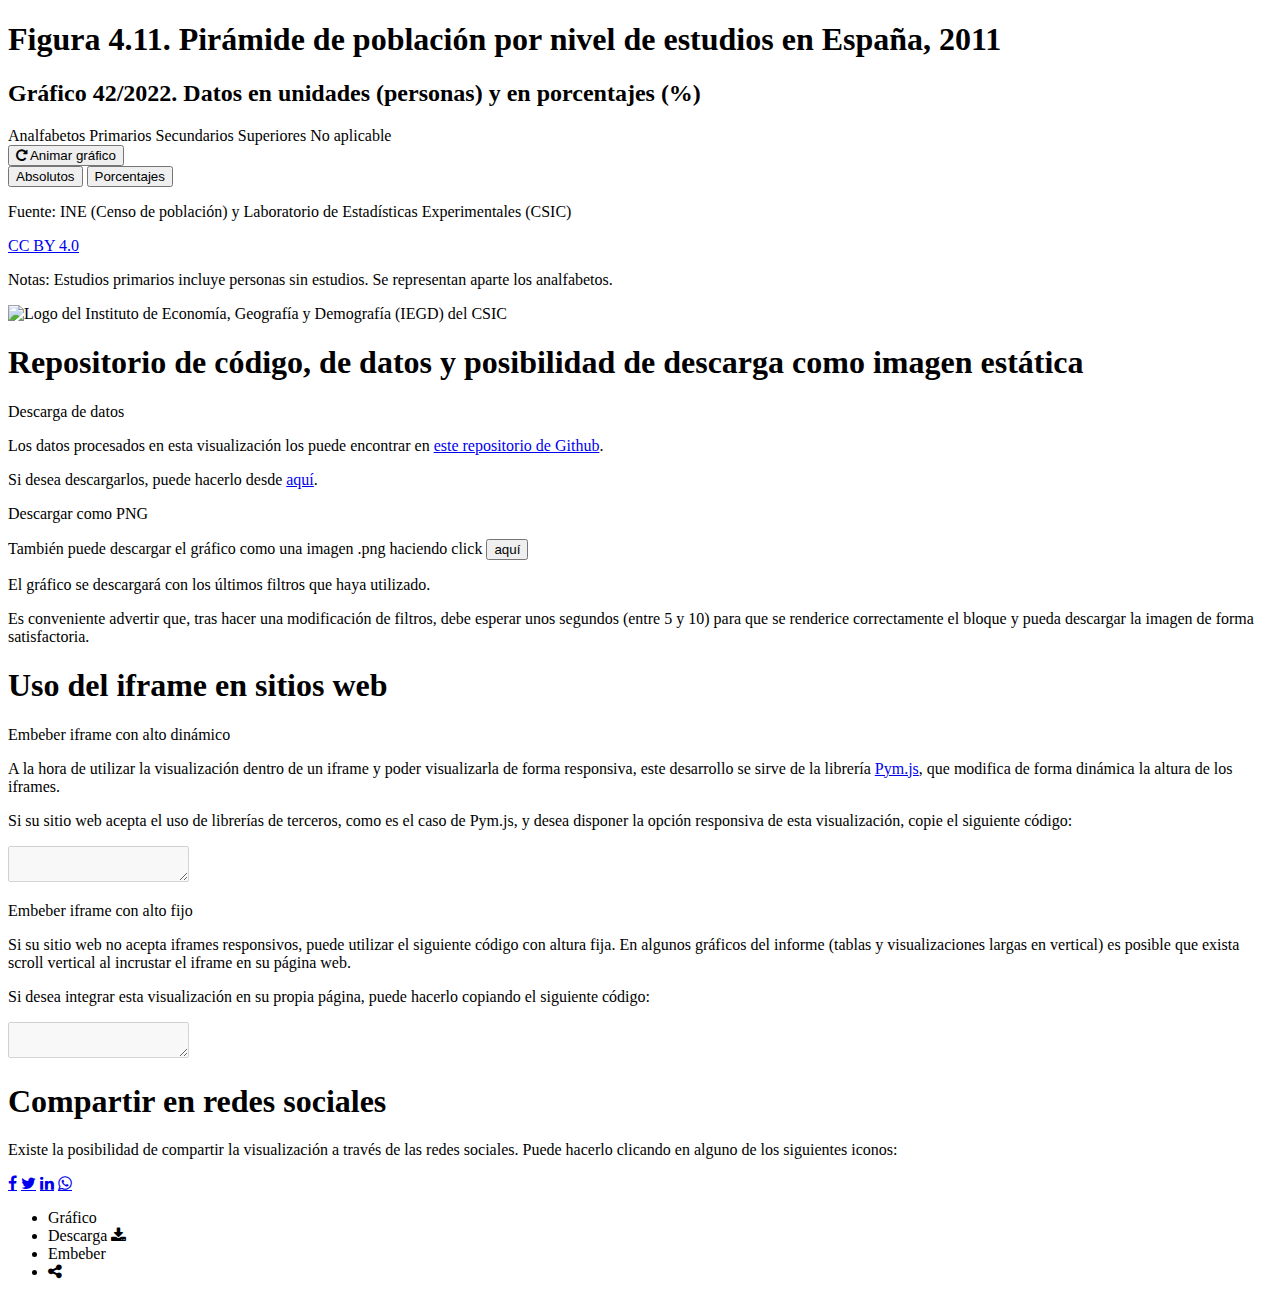
==== pre/template.html @ fed21183 "Cambio de logo y numeración" ====
<!DOCTYPE html>
<html lang="en">
<head>
    <meta charset="UTF-8">
    <meta name="viewport" content="width=device-width, initial-scale=1.0, maximum-scale=1.0">
    <title>Informe 2022: El perfil de las personas mayores en España</title>
    <meta name="mrf-extractable" content="false">
    <meta property='og:image' content=''>
    <meta property="og:title" content="Informe 2022: El perfil de las personas mayores en España">
    <meta property="og:description" content="Informe 2022: El perfil de las personas mayores en España">
    <meta property="og:image" content="https://raw.githubusercontent.com/CarlosMunozDiazCSIC/informe_perfil_mayores_2022_social_4_12/main/pre/cchs.png">
    <link rel="stylesheet" href="https://cdnjs.cloudflare.com/ajax/libs/font-awesome/4.7.0/css/font-awesome.min.css">
    <link href="https://fonts.googleapis.com/css2?family=Montserrat:ital,wght@0,100;0,300;0,400;0,500;0,600;0,700;1,300;1,400;1,500;1,600;1,700&display=swap" rel="stylesheet">
</head>
<body>
    <div class="container">
        <div class="main">
            <section class="content b-chart active" id="chartBlock">
                <div class="b-title">
                    <h1 class="title">Figura 4.11. Pirámide de población por nivel de estudios en España, 2011</h1>
                    <h2 class="subtitle">Gráfico 42/2022. Datos en unidades (personas) y en porcentajes (%)</h2>
                </div>
                <div class="chart__logics">
                    <div class="chart__legend">
                        <span class="chart__legend--item primary_1">Analfabetos</span>
                        <span class="chart__legend--item comp_2">Primarios</span>
                        <span class="chart__legend--item comp_1">Secundarios</span>
                        <span class="chart__legend--item other_1">Superiores</span>
                        <span class="chart__legend--item grey_1">No aplicable</span>
                    </div>
                    <div class="chart__animate" id="replay">
                        <button class="btn btn__animate">
                            <i class="fa fa--share fa-repeat" aria-hidden="true"></i>
                            <span>Animar gráfico</span>
                        </button>
                    </div>                  
                </div>
                <div class="chart__logics--bis">
                    <button class="btn__chart active" id="data_absolutos">Absolutos</button>
                    <button class="btn__chart" id="data_porcentajes">Porcentajes</button>
                </div>
                <div class="chart__viz" id="chart"></div>
                <!-- Pie de gráfico -->
                <div class="chart__footer">
                    <div class="chart__source">
                        <p class="chart__source--data"><span>Fuente: </span><span id="data-source">INE (Censo de población)</span> y Laboratorio de Estadísticas Experimentales (CSIC)</p>
                        <p class="chart__source--copyright"><a class="link" href="https://creativecommons.org/licenses/by/4.0/deed.en_US" target="_blank">CC BY 4.0</a></p>
                    </div>
                    <p class="chart__note"><span>Notas: </span><span id="data-note">Estudios primarios incluye personas sin estudios. Se representan aparte los analfabetos.</span></p>
                </div>
                <div class="logo">
                    <img src="https://raw.githubusercontent.com/CarlosMunozDiazCSIC/informe_perfil_mayores_2022_social_4_11/main/pre/iegd_logo.png" alt="Logo del Instituto de Economía, Geografía y Demografía (IEGD) del CSIC" width="100%" height="100%">
                </div>         
            </section>
            <section class="content b-data">
                <div class="b-title">
                    <h1 class="title">Repositorio de código, de datos y posibilidad de descarga como imagen estática</h1>
                </div>
                <p class="text__header">Descarga de datos</p>
                <p class="text__paragraph">Los datos procesados en esta visualización los puede encontrar en <a class="link" href="https://github.com/CarlosMunozDiazCSIC/informe_perfil_mayores_2022_social_4_12" target="_blank">este repositorio de Github</a>.</p>
                <p class="text__paragraph">Si desea descargarlos, puede hacerlo desde <a class="link" href="https://raw.githubusercontent.com/CarlosMunozDiazCSIC/informe_perfil_mayores_2022_social_4_12/main/data/piramide_estudios_censo_2011.csv" target="_blank">aquí</a>.</p>
                <p class="text__header">Descargar como PNG</p>
                <p class="text__paragraph">También puede descargar el gráfico como una imagen .png haciendo click <button class="btn_share" id="pngImage">aquí</button></p> 
                <p class="text__paragraph">El gráfico se descargará con los últimos filtros que haya utilizado.</p>
                <p class="text__paragraph">Es conveniente advertir que, tras hacer una modificación de filtros, debe esperar unos segundos (entre 5 y 10) para que se renderice correctamente el bloque y pueda descargar la imagen de forma satisfactoria.</p>
            </section>
            <section class="content b-iframes">
                <div class="b-title">
                    <h1 class="title">Uso del iframe en sitios web</h1>
                </div>
                <p class="text__header">Embeber iframe con alto dinámico</p>
                <p class="text__paragraph">A la hora de utilizar la visualización dentro de un iframe y poder visualizarla de forma responsiva, este desarrollo se sirve de la librería <a class="link" href="http://blog.apps.npr.org/pym.js/" target="_blank">Pym.js</a>, que modifica de forma dinámica la altura de los iframes.</p>
                <p class="text__paragraph">Si su sitio web acepta el uso de librerías de terceros, como es el caso de Pym.js, y desea disponer la opción responsiva de esta visualización, copie el siguiente código:</p>
                <textarea class="text__iframe" disabled="" id="iframe-responsive"></textarea>
                <p class="text__header">Embeber iframe con alto fijo</p>
                <p class="text__paragraph">Si su sitio web no acepta iframes responsivos, puede utilizar el siguiente código con altura fija. En algunos gráficos del informe (tablas y visualizaciones largas en vertical) es posible que exista scroll vertical al incrustar el iframe en su página web.</p>             
                <p class="text__paragraph">Si desea integrar esta visualización en su propia página, puede hacerlo copiando el siguiente código:</p>
                <textarea class="text__iframe" disabled="" id="iframe-fixed"></textarea>
            </section>
            <section class="content b-rrss">
                <div class="b-title">
                    <h1 class="title">Compartir en redes sociales</h1>
                </div>
                <p class="text__paragraph">Existe la posibilidad de compartir la visualización a través de las redes sociales. Puede hacerlo clicando en alguno de los siguientes iconos:</p>
                <div class="rrss">
                    <a href="#" class="fa fa-facebook" id="shareFB" target="_blank"></a>
                    <a href="#" class="fa fa-twitter" id="shareTW" target="_blank"></a>
                    <a href="#" class="fa fa-linkedin" id="shareLK" target="_blank"></a>
                    <a href="#" class="fa fa-whatsapp" id="shareWA" target="_blank"></a>
                </div>
            </section>
        </div>        
        <nav class="tabs">
            <ul class="l-tabs">
                <li class="tab active" data-target="b-chart">Gráfico</li>
                <li class="tab" data-target="b-data">Descarga&nbsp;<i class="fa fa--share fa-download"></i></li>
                <li class="tab" data-target="b-iframes">Embeber</li>
                <li class="tab tab--rrss" data-target="b-rrss"><i class="fa fa--share fa-share-alt"></i></li>
            </ul>
        </nav>
        <div class="chart__tooltip" id="tooltip">
            <p class="chart__tooltip--title"></p>
            <p class="chart__tooltip--text"></p>
        </div>  
    </div>
    <!-- Uso de PYMJS para alturas dinámicas -->
    <script type="text/javascript" src="https://pym.nprapps.org/pym.v1.min.js"></script>
    <script>
        const pymChild = new pym.Child();
    </script>
</body>
</html>
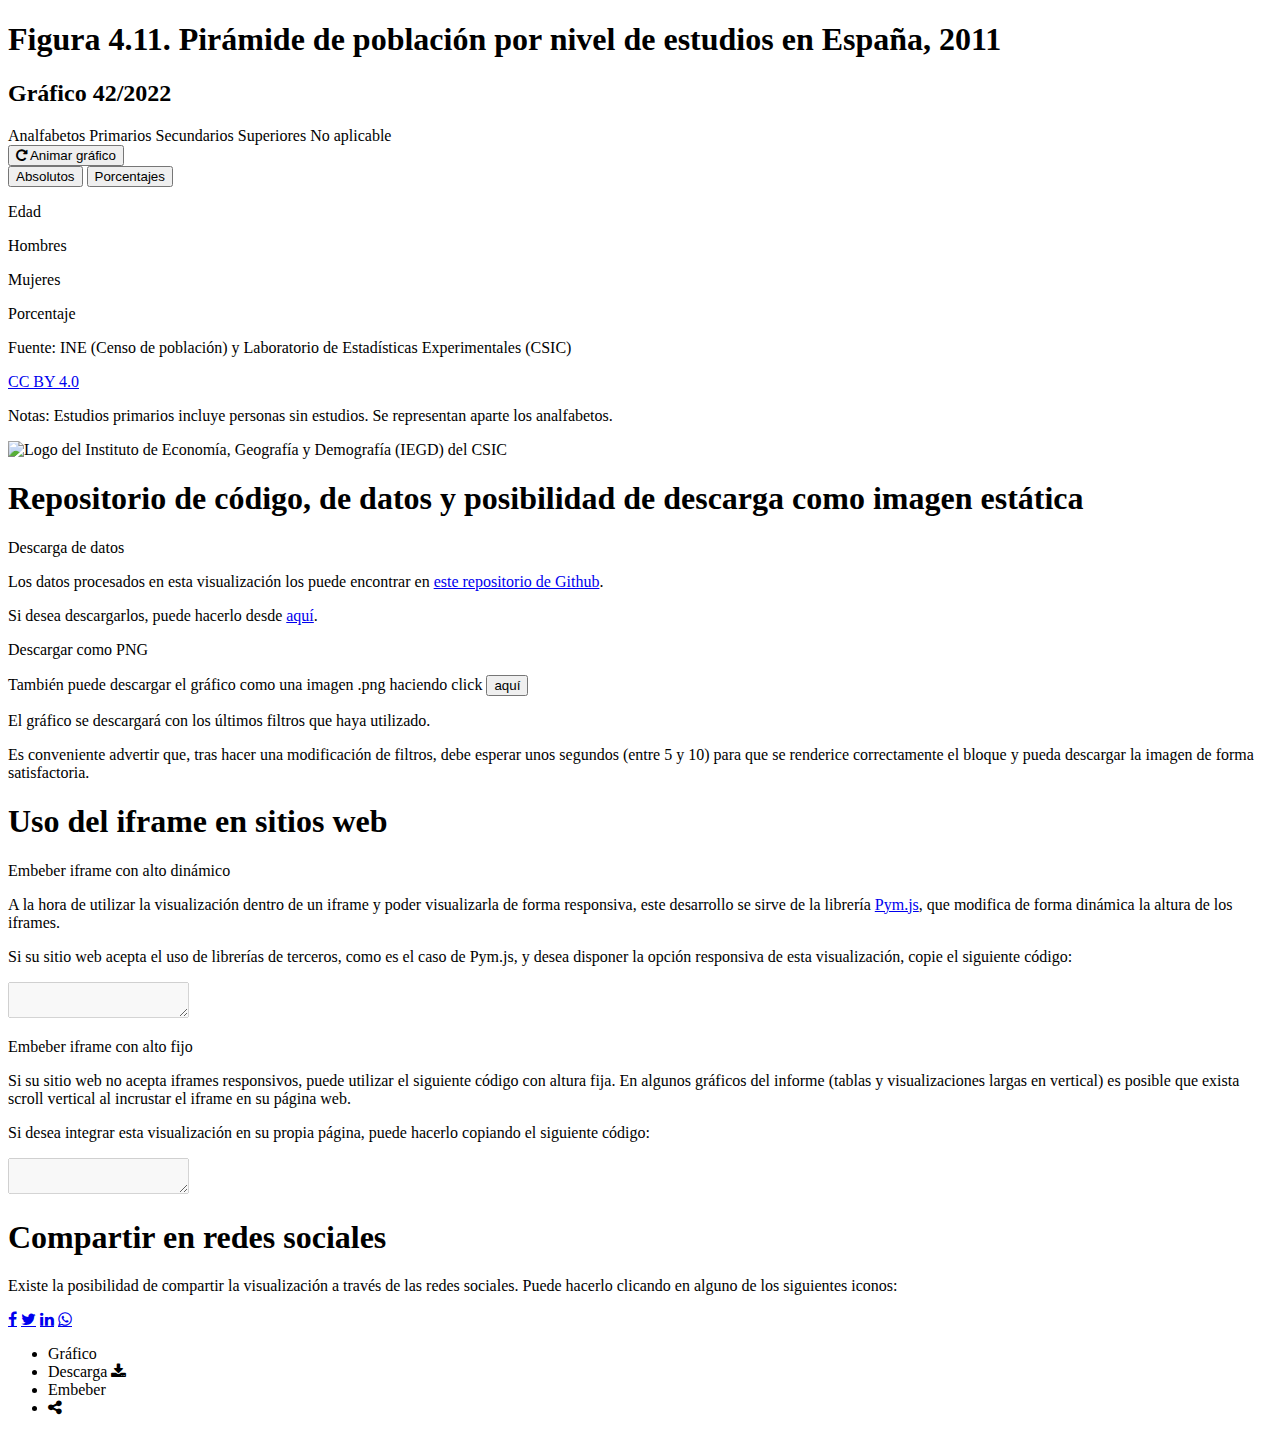
==== commit 963d286d: "Nuevo cambio de datos" ====
--- a/pre/template.html
+++ b/pre/template.html
@@ -18,14 +18,14 @@
             <section class="content b-chart active" id="chartBlock">
                 <div class="b-title">
                     <h1 class="title">Figura 4.11. Pirámide de población por nivel de estudios en España, 2011</h1>
-                    <h2 class="subtitle">Gráfico 42/2022. Datos en unidades (personas) y en porcentajes (%)</h2>
+                    <h2 class="subtitle">Gráfico 42/2022</h2>
                 </div>
                 <div class="chart__logics">
                     <div class="chart__legend">
                         <span class="chart__legend--item primary_1">Analfabetos</span>
-                        <span class="chart__legend--item comp_2">Primarios</span>
-                        <span class="chart__legend--item comp_1">Secundarios</span>
-                        <span class="chart__legend--item other_1">Superiores</span>
+                        <span class="chart__legend--item anag_prim_1">Primarios</span>
+                        <span class="chart__legend--item anag_prim_2">Secundarios</span>
+                        <span class="chart__legend--item anag_prim_3">Superiores</span>
                         <span class="chart__legend--item grey_1">No aplicable</span>
                     </div>
                     <div class="chart__animate" id="replay">
@@ -36,17 +36,27 @@
                     </div>                  
                 </div>
                 <div class="chart__logics--bis">
-                    <button class="btn__chart active" id="data_absolutos">Absolutos</button>
-                    <button class="btn__chart" id="data_porcentajes">Porcentajes</button>
+                    <button class="btn__chart" id="data_absolutos">Absolutos</button>
+                    <button class="btn__chart active" id="data_porcentajes">Porcentajes</button>
                 </div>
-                <div class="chart__viz" id="chart"></div>
+                <div class="chart__viz">
+                    <div class="chart--y_text">
+                        <p class="text__yaxis">Edad</p>
+                        <div class="chart--text">
+                            <p class="text__yaxis">Hombres</p>
+                            <p class="text__yaxis">Mujeres</p>
+                        </div>
+                    </div>                    
+                    <div class="chart--viz" id="chart"></div>
+                    <p class="text__xaxis" id="texto-reactivo">Porcentaje</p>
+                </div>
                 <!-- Pie de gráfico -->
                 <div class="chart__footer">
                     <div class="chart__source">
-                        <p class="chart__source--data"><span>Fuente: </span><span id="data-source">INE (Censo de población)</span> y Laboratorio de Estadísticas Experimentales (CSIC)</p>
+                        <p class="chart__source--data"><span>Fuente: </span><span>INE (Censo de población)</span> y Laboratorio de Estadísticas Experimentales (CSIC)</p>
                         <p class="chart__source--copyright"><a class="link" href="https://creativecommons.org/licenses/by/4.0/deed.en_US" target="_blank">CC BY 4.0</a></p>
                     </div>
-                    <p class="chart__note"><span>Notas: </span><span id="data-note">Estudios primarios incluye personas sin estudios. Se representan aparte los analfabetos.</span></p>
+                    <p class="chart__note"><span>Notas: </span><span>Estudios primarios incluye personas sin estudios. Se representan aparte los analfabetos.</span></p>
                 </div>
                 <div class="logo">
                     <img src="https://raw.githubusercontent.com/CarlosMunozDiazCSIC/informe_perfil_mayores_2022_social_4_11/main/pre/iegd_logo.png" alt="Logo del Instituto de Economía, Geografía y Demografía (IEGD) del CSIC" width="100%" height="100%">
@@ -98,10 +108,7 @@
                 <li class="tab tab--rrss" data-target="b-rrss"><i class="fa fa--share fa-share-alt"></i></li>
             </ul>
         </nav>
-        <div class="chart__tooltip" id="tooltip">
-            <p class="chart__tooltip--title"></p>
-            <p class="chart__tooltip--text"></p>
-        </div>  
+        <div class="chart__tooltip" id="tooltip"></div>  
     </div>
     <!-- Uso de PYMJS para alturas dinámicas -->
     <script type="text/javascript" src="https://pym.nprapps.org/pym.v1.min.js"></script>
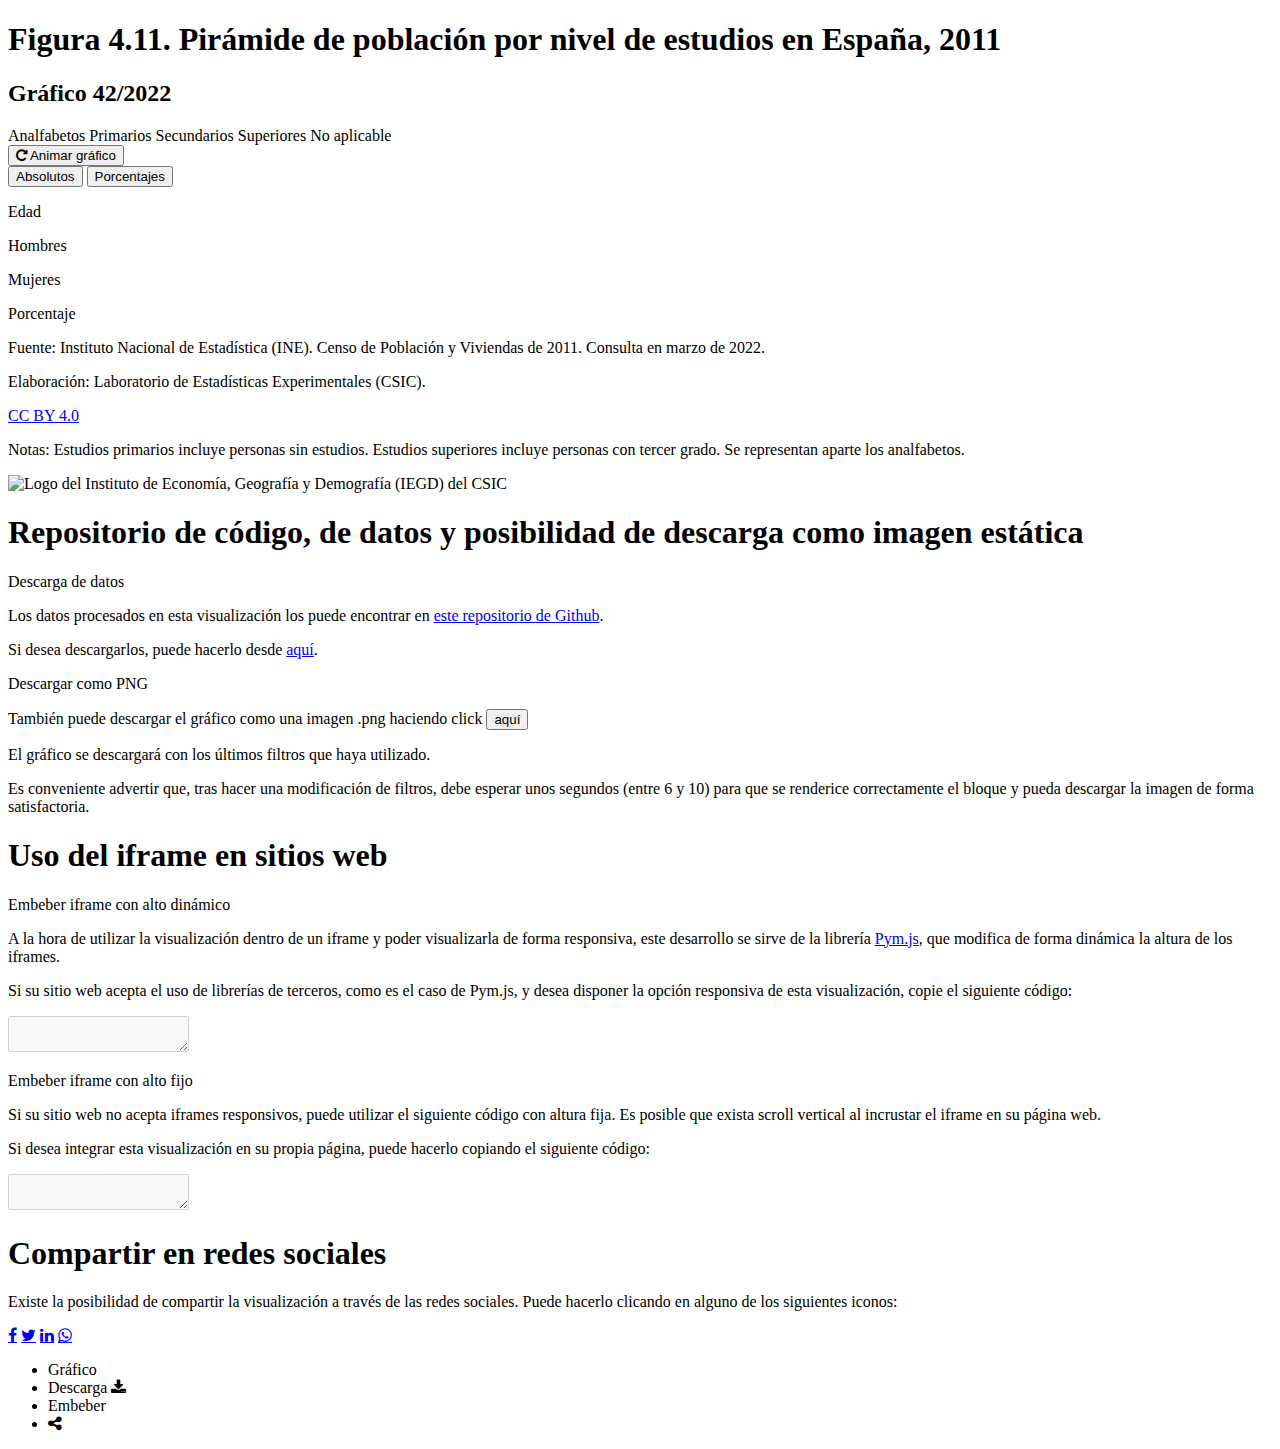
==== commit c4e5bd69: "Cambio gris" ====
--- a/pre/template.html
+++ b/pre/template.html
@@ -8,7 +8,7 @@
     <meta property='og:image' content=''>
     <meta property="og:title" content="Informe 2022: El perfil de las personas mayores en España">
     <meta property="og:description" content="Informe 2022: El perfil de las personas mayores en España">
-    <meta property="og:image" content="https://raw.githubusercontent.com/CarlosMunozDiazCSIC/informe_perfil_mayores_2022_social_4_12/main/pre/cchs.png">
+    <meta property="og:image" content="https://raw.githubusercontent.com/CarlosMunozDiazCSIC/informe_perfil_mayores_2022_social_4_12/main/pre/iegd_logo.png">
     <link rel="stylesheet" href="https://cdnjs.cloudflare.com/ajax/libs/font-awesome/4.7.0/css/font-awesome.min.css">
     <link href="https://fonts.googleapis.com/css2?family=Montserrat:ital,wght@0,100;0,300;0,400;0,500;0,600;0,700;1,300;1,400;1,500;1,600;1,700&display=swap" rel="stylesheet">
 </head>
@@ -26,7 +26,7 @@
                         <span class="chart__legend--item anag_prim_1">Primarios</span>
                         <span class="chart__legend--item anag_prim_2">Secundarios</span>
                         <span class="chart__legend--item anag_prim_3">Superiores</span>
-                        <span class="chart__legend--item grey_1">No aplicable</span>
+                        <span class="chart__legend--item grey_2">No aplicable</span>
                     </div>
                     <div class="chart__animate" id="replay">
                         <button class="btn btn__animate">
@@ -53,10 +53,13 @@
                 <!-- Pie de gráfico -->
                 <div class="chart__footer">
                     <div class="chart__source">
-                        <p class="chart__source--data"><span>Fuente: </span><span>INE (Censo de población)</span> y Laboratorio de Estadísticas Experimentales (CSIC)</p>
+                        <div class="chart__source--info">
+                            <p class="chart__source--data"><span>Fuente: </span>Instituto Nacional de Estadística (INE). Censo de Población y Viviendas de 2011. Consulta en marzo de 2022.</p>
+                            <p class="chart__source--elab"><span>Elaboración: </span>Laboratorio de Estadísticas Experimentales (CSIC).</p>
+                        </div>
                         <p class="chart__source--copyright"><a class="link" href="https://creativecommons.org/licenses/by/4.0/deed.en_US" target="_blank">CC BY 4.0</a></p>
                     </div>
-                    <p class="chart__note"><span>Notas: </span><span>Estudios primarios incluye personas sin estudios. Se representan aparte los analfabetos.</span></p>
+                    <p class="chart__note"><span>Notas: </span><span>Estudios primarios incluye personas sin estudios. Estudios superiores incluye personas con tercer grado. Se representan aparte los analfabetos.</span></p>
                 </div>
                 <div class="logo">
                     <img src="https://raw.githubusercontent.com/CarlosMunozDiazCSIC/informe_perfil_mayores_2022_social_4_11/main/pre/iegd_logo.png" alt="Logo del Instituto de Economía, Geografía y Demografía (IEGD) del CSIC" width="100%" height="100%">
@@ -72,7 +75,7 @@
                 <p class="text__header">Descargar como PNG</p>
                 <p class="text__paragraph">También puede descargar el gráfico como una imagen .png haciendo click <button class="btn_share" id="pngImage">aquí</button></p> 
                 <p class="text__paragraph">El gráfico se descargará con los últimos filtros que haya utilizado.</p>
-                <p class="text__paragraph">Es conveniente advertir que, tras hacer una modificación de filtros, debe esperar unos segundos (entre 5 y 10) para que se renderice correctamente el bloque y pueda descargar la imagen de forma satisfactoria.</p>
+                <p class="text__paragraph">Es conveniente advertir que, tras hacer una modificación de filtros, debe esperar unos segundos (entre 6 y 10) para que se renderice correctamente el bloque y pueda descargar la imagen de forma satisfactoria.</p>
             </section>
             <section class="content b-iframes">
                 <div class="b-title">
@@ -83,7 +86,7 @@
                 <p class="text__paragraph">Si su sitio web acepta el uso de librerías de terceros, como es el caso de Pym.js, y desea disponer la opción responsiva de esta visualización, copie el siguiente código:</p>
                 <textarea class="text__iframe" disabled="" id="iframe-responsive"></textarea>
                 <p class="text__header">Embeber iframe con alto fijo</p>
-                <p class="text__paragraph">Si su sitio web no acepta iframes responsivos, puede utilizar el siguiente código con altura fija. En algunos gráficos del informe (tablas y visualizaciones largas en vertical) es posible que exista scroll vertical al incrustar el iframe en su página web.</p>             
+                <p class="text__paragraph">Si su sitio web no acepta iframes responsivos, puede utilizar el siguiente código con altura fija. Es posible que exista scroll vertical al incrustar el iframe en su página web.</p>             
                 <p class="text__paragraph">Si desea integrar esta visualización en su propia página, puede hacerlo copiando el siguiente código:</p>
                 <textarea class="text__iframe" disabled="" id="iframe-fixed"></textarea>
             </section>
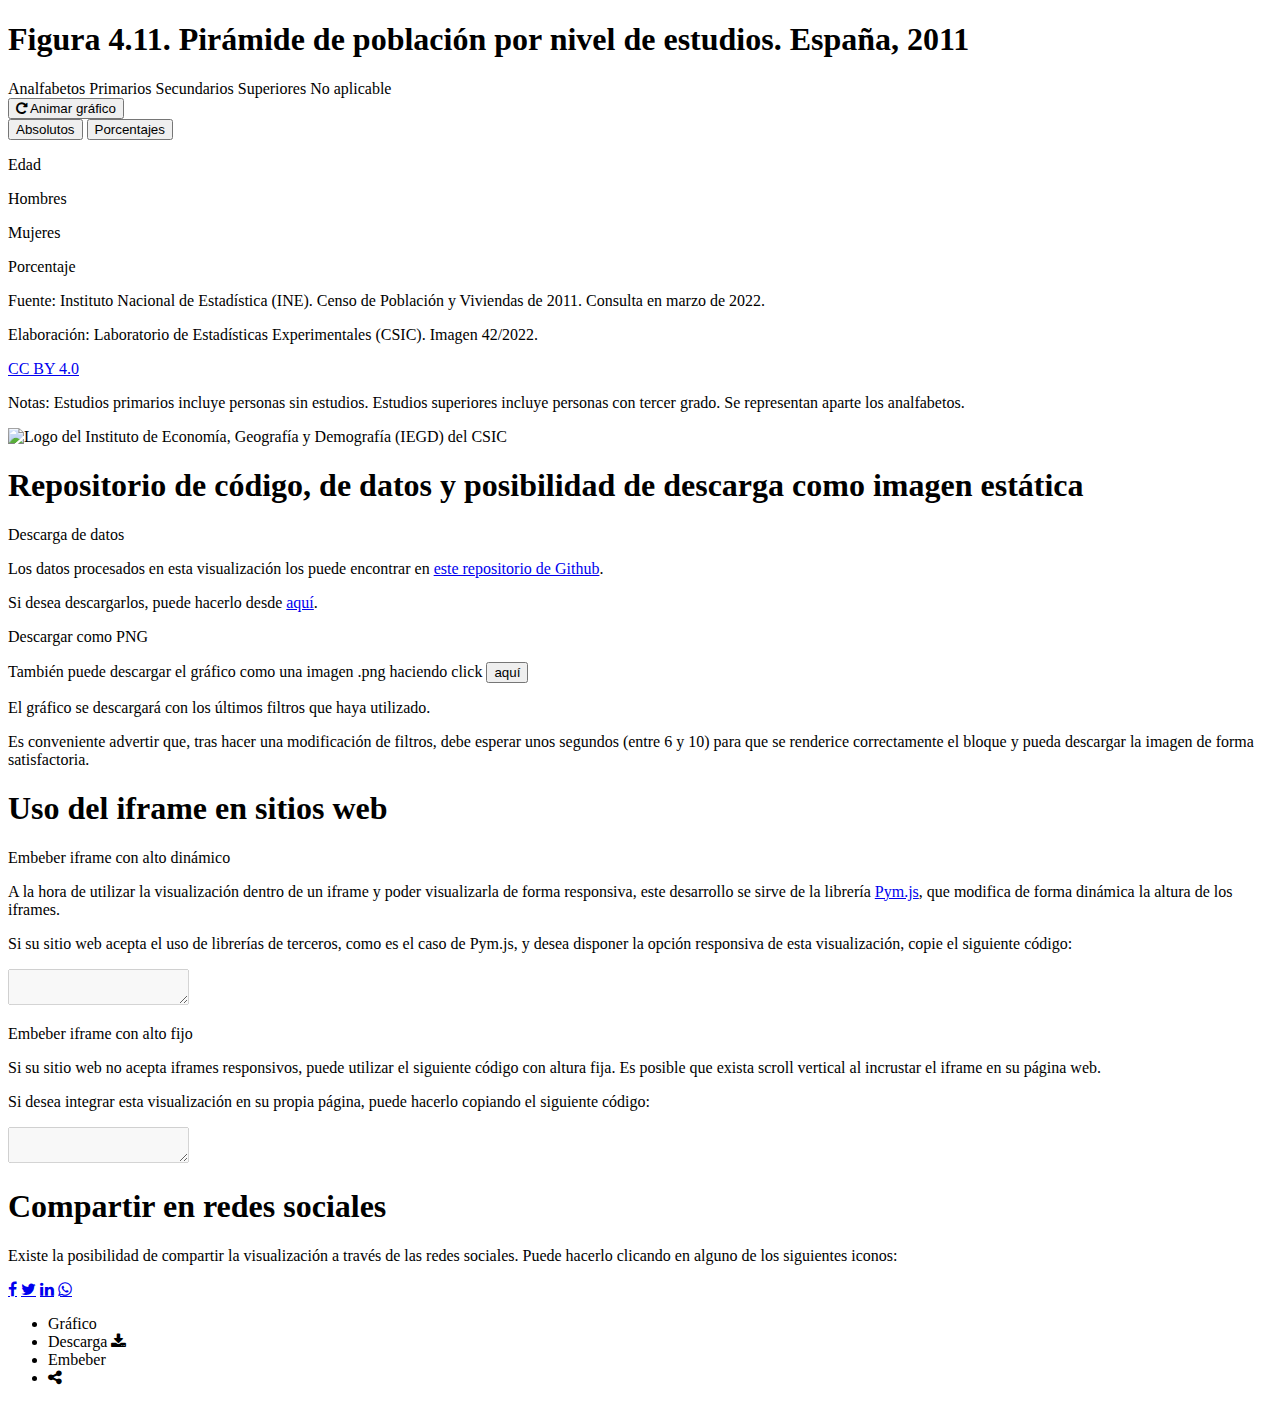
==== commit a70bbbd6: "Cambio identificación" ====
--- a/pre/template.html
+++ b/pre/template.html
@@ -17,8 +17,8 @@
         <div class="main">
             <section class="content b-chart active" id="chartBlock">
                 <div class="b-title">
-                    <h1 class="title">Figura 4.11. Pirámide de población por nivel de estudios en España, 2011</h1>
-                    <h2 class="subtitle">Gráfico 42/2022</h2>
+                    <h1 class="title">Figura 4.11. Pirámide de población por nivel de estudios. España, 2011</h1>
+                    <h2 class="subtitle"></h2>
                 </div>
                 <div class="chart__logics">
                     <div class="chart__legend">
@@ -55,7 +55,7 @@
                     <div class="chart__source">
                         <div class="chart__source--info">
                             <p class="chart__source--data"><span>Fuente: </span>Instituto Nacional de Estadística (INE). Censo de Población y Viviendas de 2011. Consulta en marzo de 2022.</p>
-                            <p class="chart__source--elab"><span>Elaboración: </span>Laboratorio de Estadísticas Experimentales (CSIC).</p>
+                            <p class="chart__source--elab"><span>Elaboración: </span>Laboratorio de Estadísticas Experimentales (CSIC). Imagen 42/2022.</p>
                         </div>
                         <p class="chart__source--copyright"><a class="link" href="https://creativecommons.org/licenses/by/4.0/deed.en_US" target="_blank">CC BY 4.0</a></p>
                     </div>
